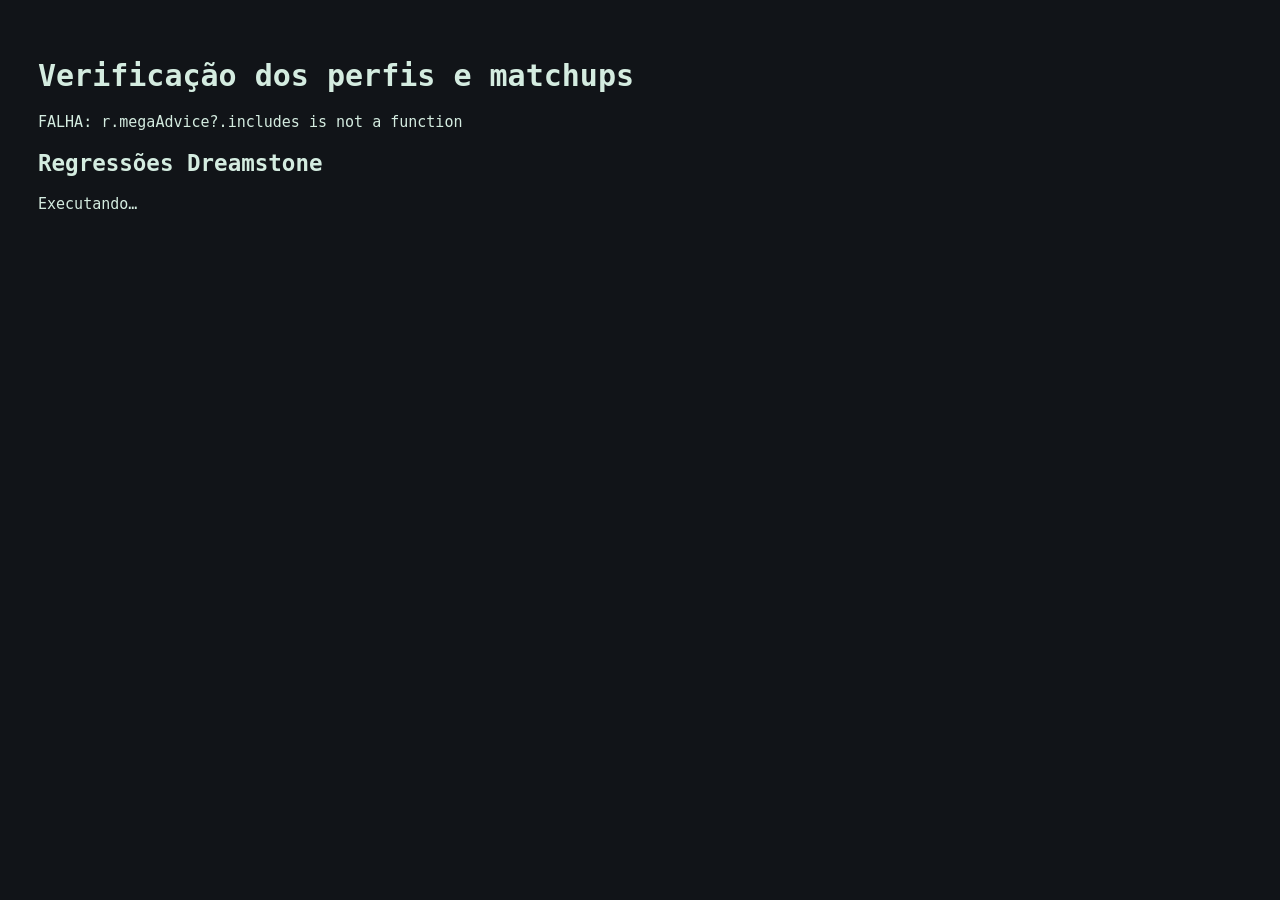
==== tests.html @ aa45f92d "Refresh regression test data and code refs" ====
<!doctype html><html lang="pt-BR"><meta charset="utf-8"><title>Testes · Guia de batalha</title><style>body{background:#111418;color:#d4ece0;font:15px monospace;padding:30px}pre{white-space:pre-wrap}</style><h1>Verificação dos perfis e matchups</h1><pre id="result">Executando verificações dos dois perfis…</pre><h2>Regressões Dreamstone</h2><pre id="dreamstone-result">Executando…</pre>
<script src="types.js?v=6"></script><script src="ranking.js?v=14"></script><script src="doubles.js?v=15"></script><script src="dreamstone-tests.js?v=3"></script>
<script>
Promise.all([fetch('team.json?v=12').then(r=>r.json()),fetch('battle-data.json?v=12').then(r=>r.json()),fetch('dreamstone-team.json?v=5').then(r=>r.json()),fetch('dreamstone-battle-data.json?v=3').then(r=>r.json())]).then(([lazarus,battleData,dreamstone,dreamstoneData])=>{
 Object.assign(dreamstone.team,{progress:dreamstone.progress,typeNotes:dreamstone.typeNotes,megaEvolution:dreamstone.megaEvolution});
 const tests=[],check=(name,fn)=>{if(!fn())throw Error(name);tests.push('✓ '+name)};
 try{
  check('Lazarus mantém os seis Pokémon confirmados',()=>lazarus.team.map(p=>p.name).join('|')==='Torracat|Aegislash|Gliscor|Gardevoir|Carracosta|Lapras');
  check('Lazarus mantém Lapras, Water Absorb e Ice Beam',()=>{const p=lazarus.team.find(x=>x.name==='Lapras');return p.ability==='Water Absorb'&&p.moves.some(m=>m[0]==='Ice Beam')});
  check('Lazarus: Poison Heal, Toxic Orb e golpes de Gliscor',()=>{const p=lazarus.team.find(x=>x.name==='Gliscor');return p.ability==='Poison Heal'&&p.item==='Toxic Orb'&&p.moves.map(m=>m[0]).join('|')==='U-turn|Fly|Rock Tomb|Knock Off'});
  check('18 tipos carregam e a imunidade Water Absorb não afeta outros tipos',()=>Object.keys(TYPES).length===18&&defensiveEffectiveness('water',lazarus.team.find(p=>p.name==='Lapras'))===0&&defensiveEffectiveness('electric',lazarus.team.find(p=>p.name==='Lapras'))===effectiveness('electric',lazarus.team.find(p=>p.name==='Lapras').types));
  check('Lazarus individual e duplas retornam apenas integrantes do perfil',()=>{const a=quickRanking(['water'],lazarus.team,battleData),d=doubleAnalyze([['water'],['flying']],lazarus.team,battleData,['Lapras','Gliscor']);return a.direct.length===6&&d.valid&&d.all.length===15&&d.all.every(x=>x.pair.every(p=>lazarus.team.includes(p)))});
  const dreams=runDreamstoneTests(lazarus.team,battleData,dreamstone.team,dreamstoneData);document.querySelector('#dreamstone-result').textContent=dreams.join('\n')+'\n\n'+dreams.length+' testes Dreamstone passaram.';
  document.querySelector('#result').textContent=tests.join('\n')+'\n\n'+tests.length+' verificações de regressão Lazarus passaram.';
 }catch(e){document.querySelector('#result').textContent='FALHA: '+e.message;throw e}
}).catch(e=>{document.querySelector('#result').textContent='FALHA: '+e.message;throw e});
</script></html>
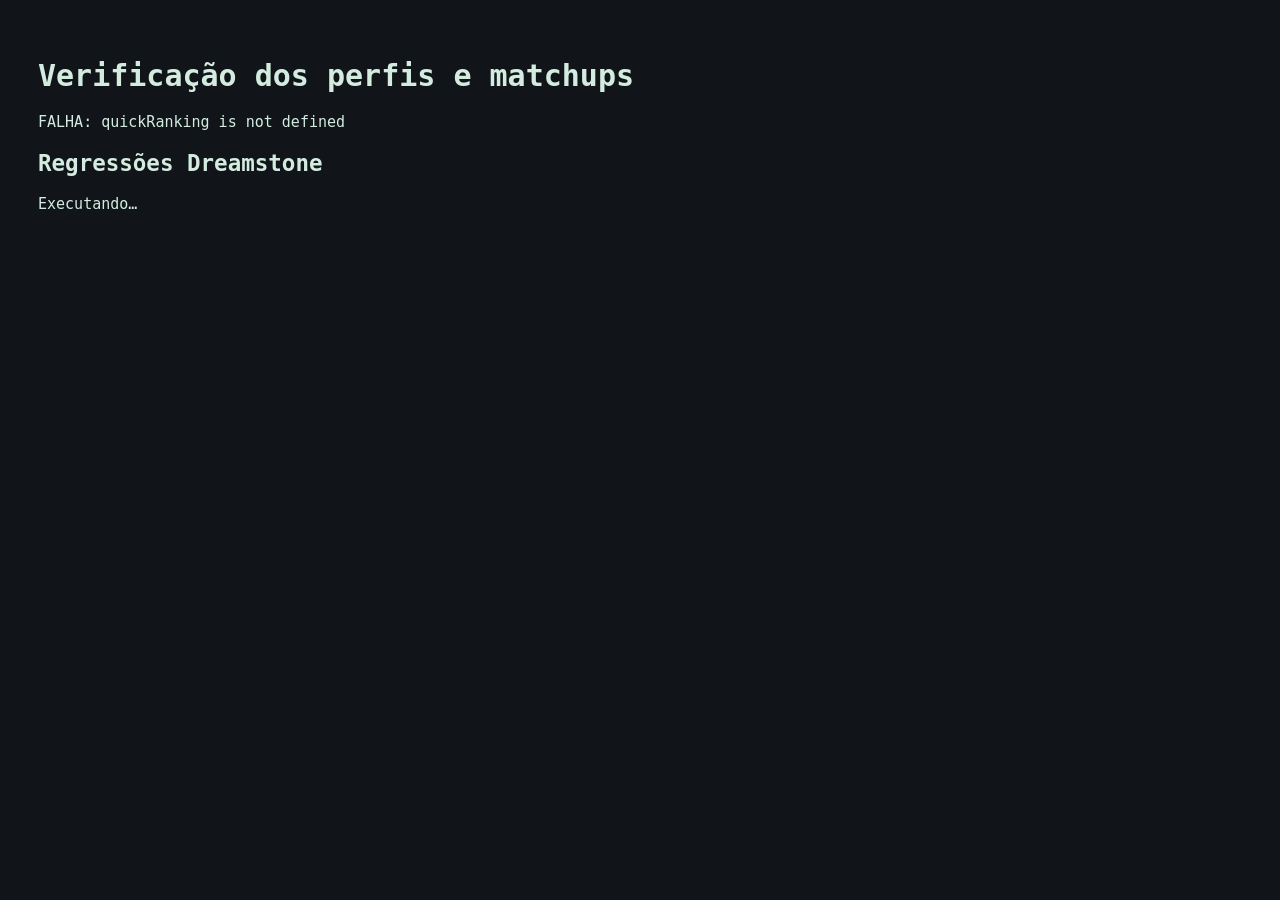
==== commit 1367cf3c: "Refresh Mega recommendation tests" ====
--- a/tests.html
+++ b/tests.html
@@ -1,5 +1,5 @@
 <!doctype html><html lang="pt-BR"><meta charset="utf-8"><title>Testes · Guia de batalha</title><style>body{background:#111418;color:#d4ece0;font:15px monospace;padding:30px}pre{white-space:pre-wrap}</style><h1>Verificação dos perfis e matchups</h1><pre id="result">Executando verificações dos dois perfis…</pre><h2>Regressões Dreamstone</h2><pre id="dreamstone-result">Executando…</pre>
-<script src="types.js?v=6"></script><script src="ranking.js?v=14"></script><script src="doubles.js?v=15"></script><script src="dreamstone-tests.js?v=3"></script>
+<script src="types.js?v=6"></script><script src="ranking.js?v=15"></script><script src="doubles.js?v=15"></script><script src="dreamstone-tests.js?v=4"></script>
 <script>
 Promise.all([fetch('team.json?v=12').then(r=>r.json()),fetch('battle-data.json?v=12').then(r=>r.json()),fetch('dreamstone-team.json?v=5').then(r=>r.json()),fetch('dreamstone-battle-data.json?v=3').then(r=>r.json())]).then(([lazarus,battleData,dreamstone,dreamstoneData])=>{
  Object.assign(dreamstone.team,{progress:dreamstone.progress,typeNotes:dreamstone.typeNotes,megaEvolution:dreamstone.megaEvolution});
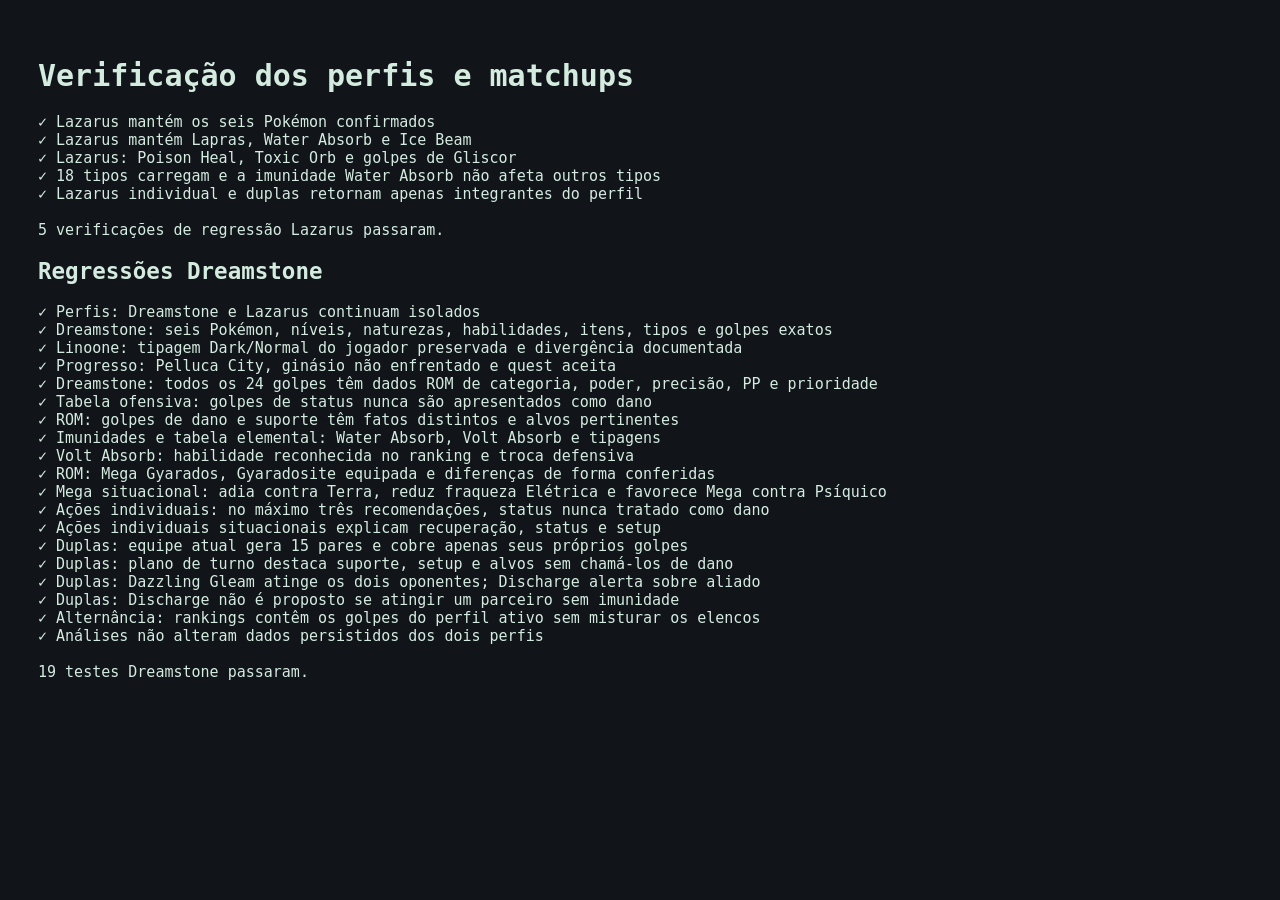
==== commit 10a02a2d: "Refresh ranking after syntax correction" ====
--- a/tests.html
+++ b/tests.html
@@ -1,5 +1,5 @@
 <!doctype html><html lang="pt-BR"><meta charset="utf-8"><title>Testes · Guia de batalha</title><style>body{background:#111418;color:#d4ece0;font:15px monospace;padding:30px}pre{white-space:pre-wrap}</style><h1>Verificação dos perfis e matchups</h1><pre id="result">Executando verificações dos dois perfis…</pre><h2>Regressões Dreamstone</h2><pre id="dreamstone-result">Executando…</pre>
-<script src="types.js?v=6"></script><script src="ranking.js?v=15"></script><script src="doubles.js?v=15"></script><script src="dreamstone-tests.js?v=4"></script>
+<script src="types.js?v=6"></script><script src="ranking.js?v=16"></script><script src="doubles.js?v=15"></script><script src="dreamstone-tests.js?v=4"></script>
 <script>
 Promise.all([fetch('team.json?v=12').then(r=>r.json()),fetch('battle-data.json?v=12').then(r=>r.json()),fetch('dreamstone-team.json?v=5').then(r=>r.json()),fetch('dreamstone-battle-data.json?v=3').then(r=>r.json())]).then(([lazarus,battleData,dreamstone,dreamstoneData])=>{
  Object.assign(dreamstone.team,{progress:dreamstone.progress,typeNotes:dreamstone.typeNotes,megaEvolution:dreamstone.megaEvolution});
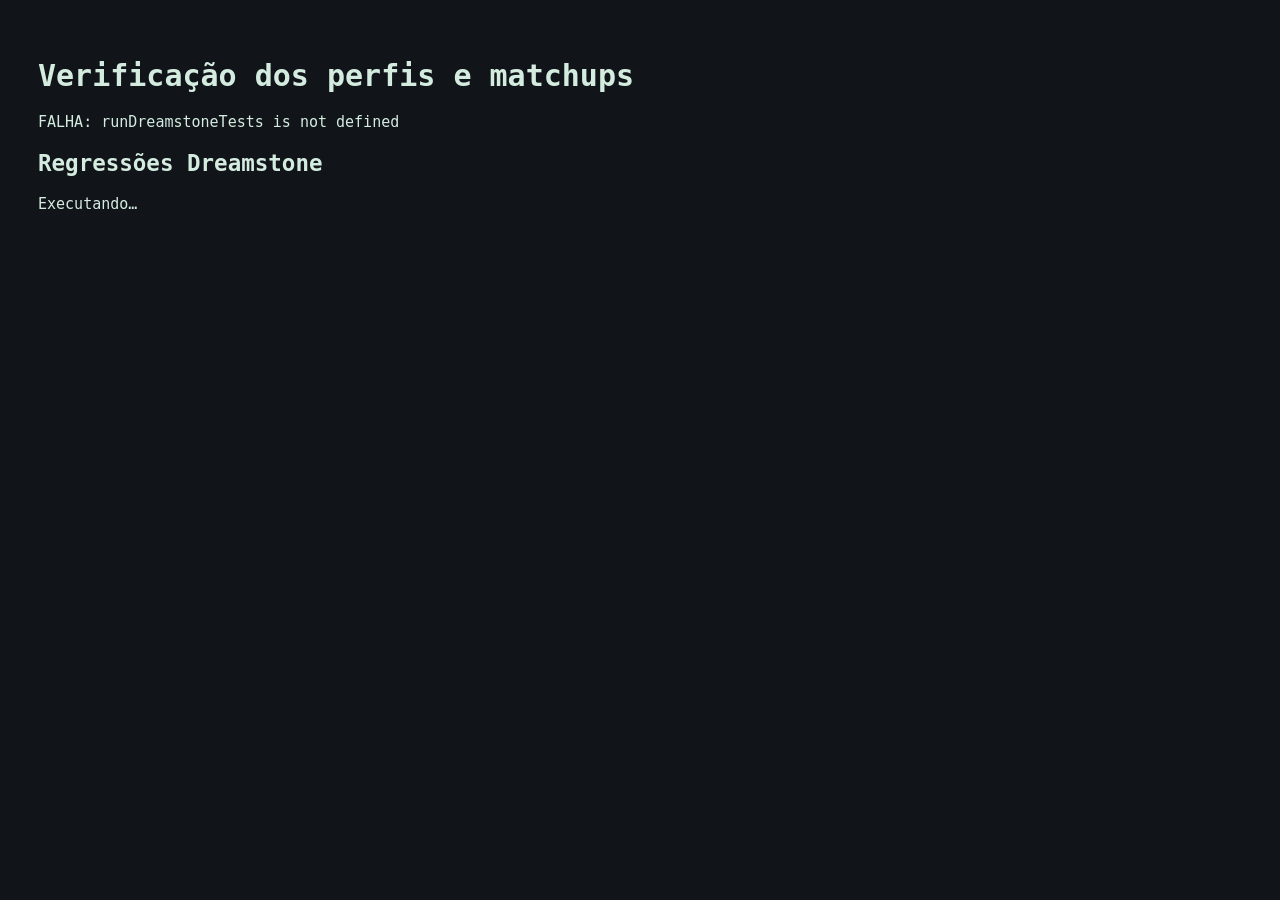
==== commit d0311d5a: "Refresh Dreamstone validation page" ====
--- a/tests.html
+++ b/tests.html
@@ -1,7 +1,7 @@
 <!doctype html><html lang="pt-BR"><meta charset="utf-8"><title>Testes · Guia de batalha</title><style>body{background:#111418;color:#d4ece0;font:15px monospace;padding:30px}pre{white-space:pre-wrap}</style><h1>Verificação dos perfis e matchups</h1><pre id="result">Executando verificações dos dois perfis…</pre><h2>Regressões Dreamstone</h2><pre id="dreamstone-result">Executando…</pre>
-<script src="types.js?v=6"></script><script src="ranking.js?v=16"></script><script src="doubles.js?v=15"></script><script src="dreamstone-tests.js?v=4"></script>
+<script src="types.js?v=6"></script><script src="ranking.js?v=17"></script><script src="doubles.js?v=18"></script><script src="dreamstone-tests.js?v=5"></script>
 <script>
-Promise.all([fetch('team.json?v=12').then(r=>r.json()),fetch('battle-data.json?v=12').then(r=>r.json()),fetch('dreamstone-team.json?v=5').then(r=>r.json()),fetch('dreamstone-battle-data.json?v=3').then(r=>r.json())]).then(([lazarus,battleData,dreamstone,dreamstoneData])=>{
+Promise.all([fetch('team.json?v=12').then(r=>r.json()),fetch('battle-data.json?v=12').then(r=>r.json()),fetch('dreamstone-team.json?v=6').then(r=>r.json()),fetch('dreamstone-battle-data.json?v=4').then(r=>r.json())]).then(([lazarus,battleData,dreamstone,dreamstoneData])=>{
  Object.assign(dreamstone.team,{progress:dreamstone.progress,typeNotes:dreamstone.typeNotes,megaEvolution:dreamstone.megaEvolution});
  const tests=[],check=(name,fn)=>{if(!fn())throw Error(name);tests.push('✓ '+name)};
  try{
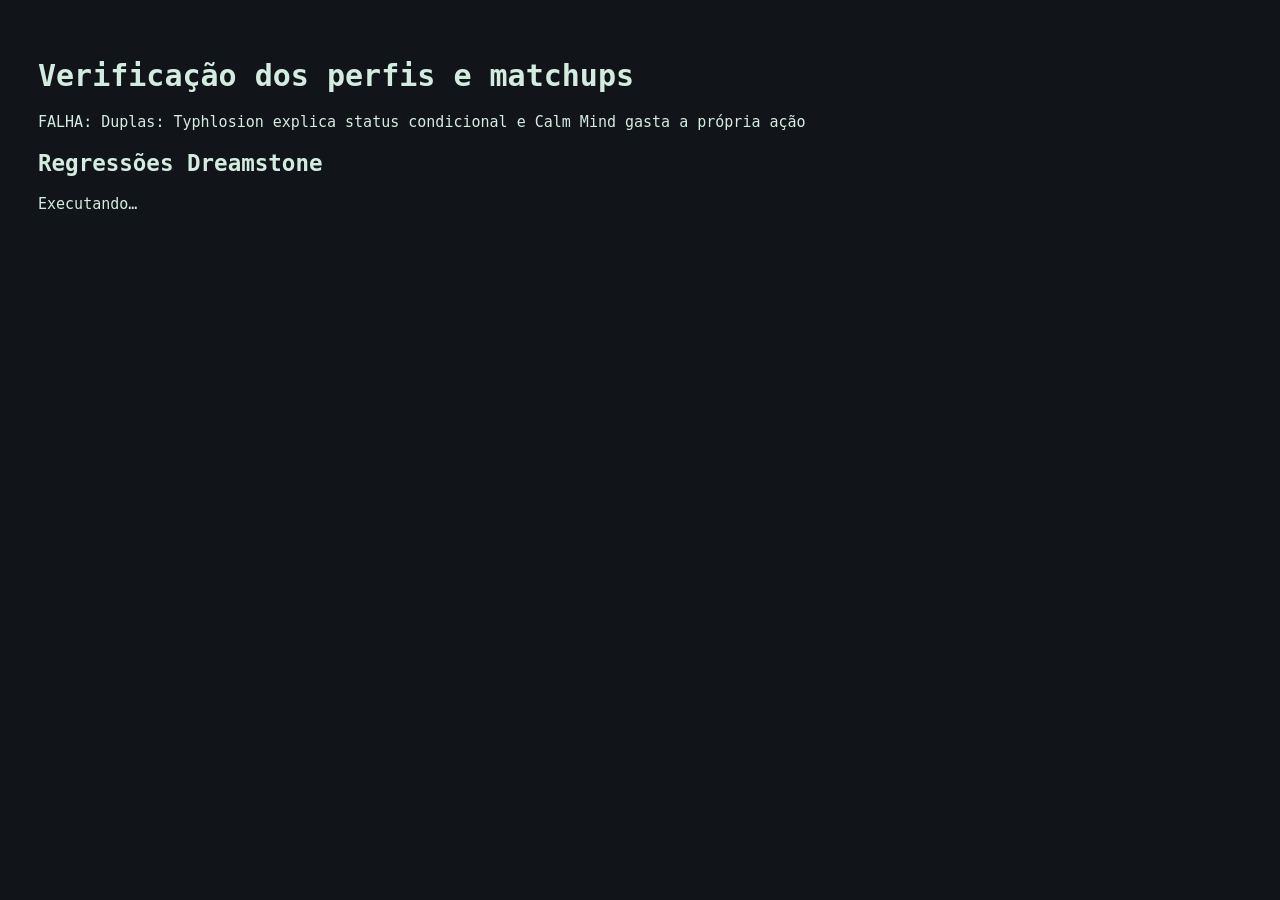
==== commit 8d3abefd: "Refresh Dreamstone validation script cache" ====
--- a/tests.html
+++ b/tests.html
@@ -1,5 +1,5 @@
 <!doctype html><html lang="pt-BR"><meta charset="utf-8"><title>Testes · Guia de batalha</title><style>body{background:#111418;color:#d4ece0;font:15px monospace;padding:30px}pre{white-space:pre-wrap}</style><h1>Verificação dos perfis e matchups</h1><pre id="result">Executando verificações dos dois perfis…</pre><h2>Regressões Dreamstone</h2><pre id="dreamstone-result">Executando…</pre>
-<script src="types.js?v=6"></script><script src="ranking.js?v=17"></script><script src="doubles.js?v=18"></script><script src="dreamstone-tests.js?v=5"></script>
+<script src="types.js?v=6"></script><script src="ranking.js?v=17"></script><script src="doubles.js?v=18"></script><script src="dreamstone-tests.js?v=6"></script>
 <script>
 Promise.all([fetch('team.json?v=12').then(r=>r.json()),fetch('battle-data.json?v=12').then(r=>r.json()),fetch('dreamstone-team.json?v=6').then(r=>r.json()),fetch('dreamstone-battle-data.json?v=4').then(r=>r.json())]).then(([lazarus,battleData,dreamstone,dreamstoneData])=>{
  Object.assign(dreamstone.team,{progress:dreamstone.progress,typeNotes:dreamstone.typeNotes,megaEvolution:dreamstone.megaEvolution});
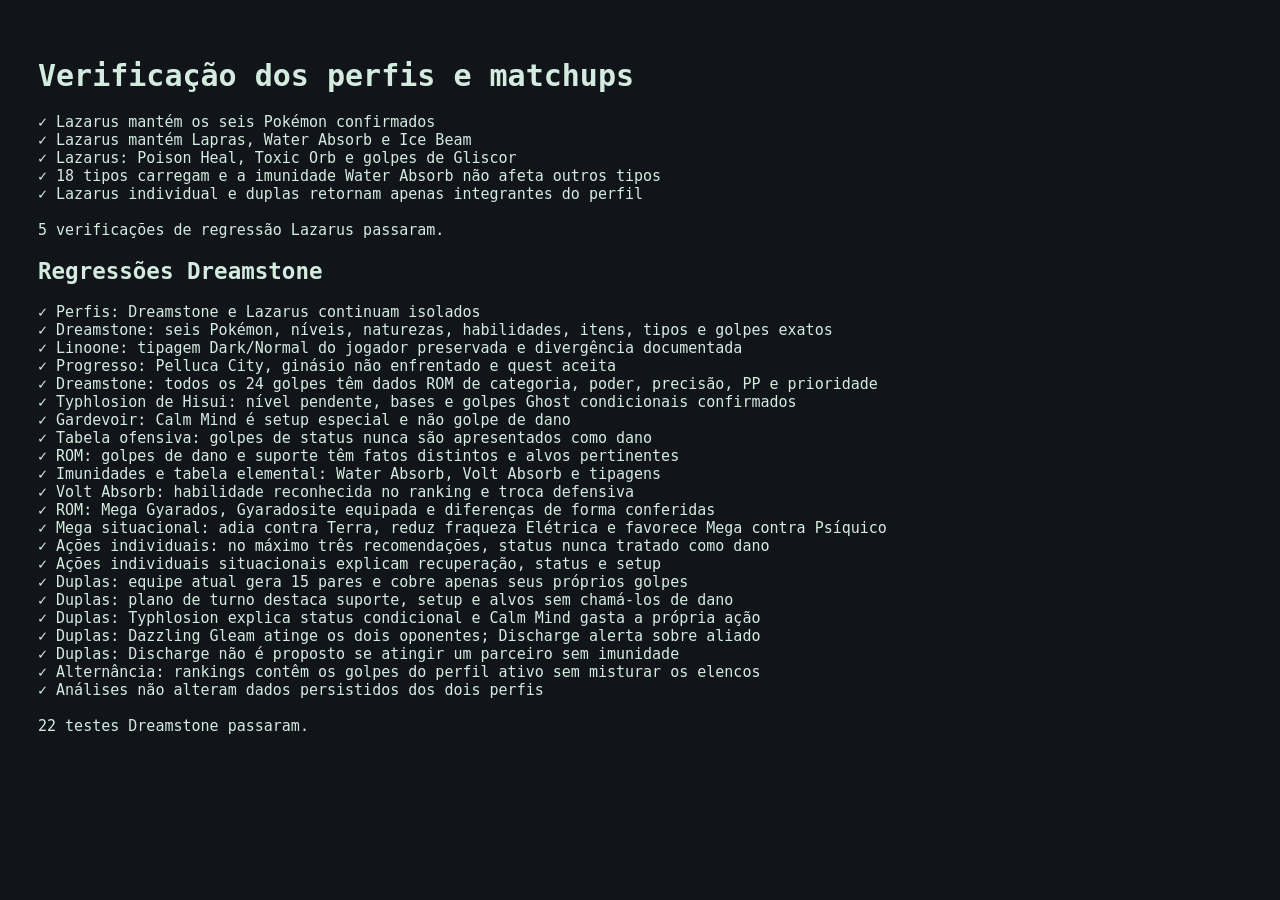
==== commit bdf7f2d8: "Refresh Dreamstone validation cache" ====
--- a/tests.html
+++ b/tests.html
@@ -1,5 +1,5 @@
 <!doctype html><html lang="pt-BR"><meta charset="utf-8"><title>Testes · Guia de batalha</title><style>body{background:#111418;color:#d4ece0;font:15px monospace;padding:30px}pre{white-space:pre-wrap}</style><h1>Verificação dos perfis e matchups</h1><pre id="result">Executando verificações dos dois perfis…</pre><h2>Regressões Dreamstone</h2><pre id="dreamstone-result">Executando…</pre>
-<script src="types.js?v=6"></script><script src="ranking.js?v=17"></script><script src="doubles.js?v=18"></script><script src="dreamstone-tests.js?v=6"></script>
+<script src="types.js?v=6"></script><script src="ranking.js?v=17"></script><script src="doubles.js?v=18"></script><script src="dreamstone-tests.js?v=8"></script>
 <script>
 Promise.all([fetch('team.json?v=12').then(r=>r.json()),fetch('battle-data.json?v=12').then(r=>r.json()),fetch('dreamstone-team.json?v=6').then(r=>r.json()),fetch('dreamstone-battle-data.json?v=4').then(r=>r.json())]).then(([lazarus,battleData,dreamstone,dreamstoneData])=>{
  Object.assign(dreamstone.team,{progress:dreamstone.progress,typeNotes:dreamstone.typeNotes,megaEvolution:dreamstone.megaEvolution});
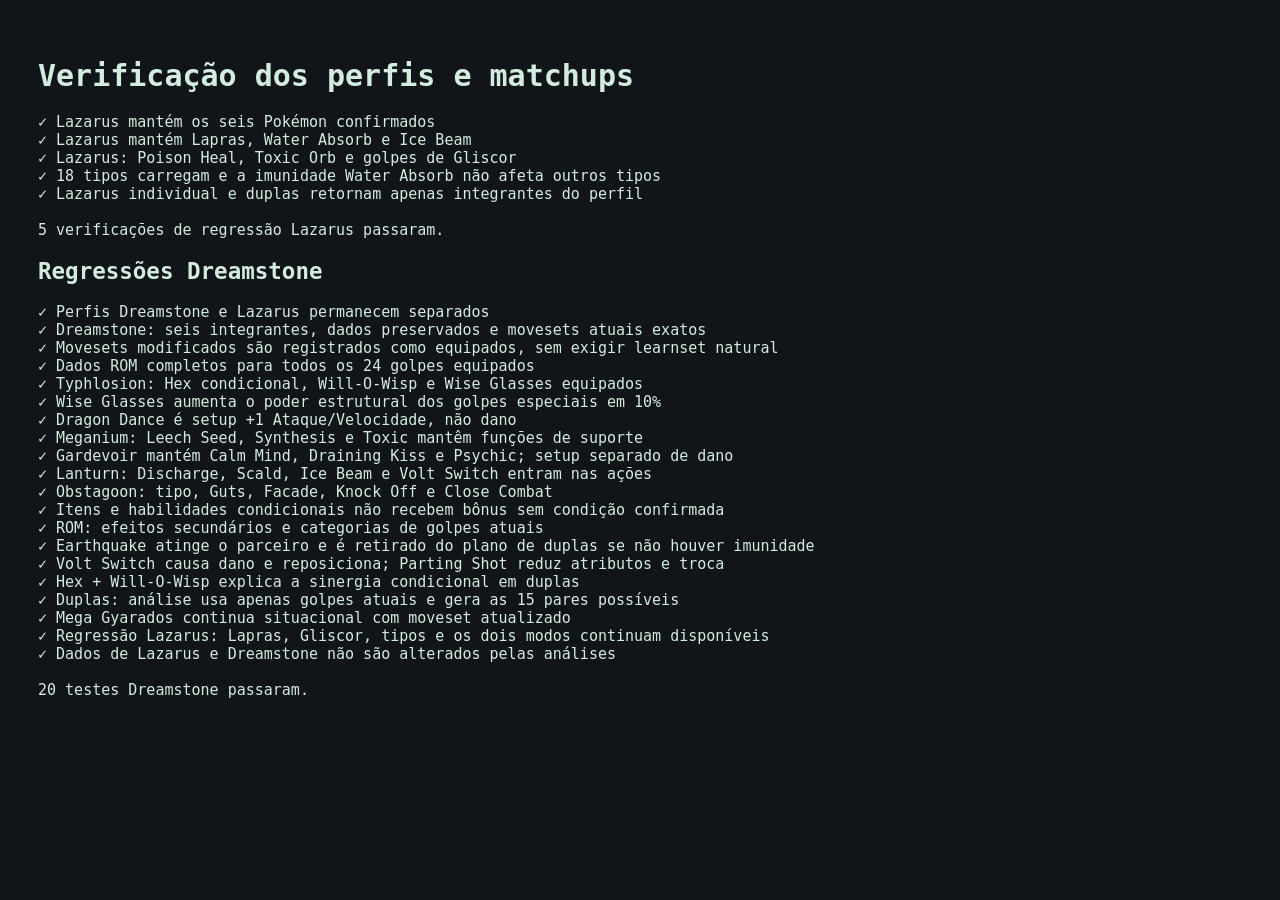
==== commit 47ca47d9: "Update current Dreamstone battle movesets" ====
--- a/tests.html
+++ b/tests.html
@@ -1,8 +1,8 @@
 <!doctype html><html lang="pt-BR"><meta charset="utf-8"><title>Testes · Guia de batalha</title><style>body{background:#111418;color:#d4ece0;font:15px monospace;padding:30px}pre{white-space:pre-wrap}</style><h1>Verificação dos perfis e matchups</h1><pre id="result">Executando verificações dos dois perfis…</pre><h2>Regressões Dreamstone</h2><pre id="dreamstone-result">Executando…</pre>
-<script src="types.js?v=6"></script><script src="ranking.js?v=17"></script><script src="doubles.js?v=18"></script><script src="dreamstone-tests.js?v=8"></script>
+<script src="types.js?v=6"></script><script src="ranking.js?v=18"></script><script src="doubles.js?v=19"></script><script src="dreamstone-tests.js?v=9"></script>
 <script>
-Promise.all([fetch('team.json?v=12').then(r=>r.json()),fetch('battle-data.json?v=12').then(r=>r.json()),fetch('dreamstone-team.json?v=6').then(r=>r.json()),fetch('dreamstone-battle-data.json?v=4').then(r=>r.json())]).then(([lazarus,battleData,dreamstone,dreamstoneData])=>{
- Object.assign(dreamstone.team,{progress:dreamstone.progress,typeNotes:dreamstone.typeNotes,megaEvolution:dreamstone.megaEvolution});
+Promise.all([fetch('team.json?v=12').then(r=>r.json()),fetch('battle-data.json?v=12').then(r=>r.json()),fetch('dreamstone-team.json?v=7').then(r=>r.json()),fetch('dreamstone-battle-data.json?v=5').then(r=>r.json())]).then(([lazarus,battleData,dreamstone,dreamstoneData])=>{
+ Object.assign(dreamstone.team,{progress:dreamstone.progress,typeNotes:dreamstone.typeNotes,megaEvolution:dreamstone.megaEvolution,movesetSource:dreamstone.movesetSource});
  const tests=[],check=(name,fn)=>{if(!fn())throw Error(name);tests.push('✓ '+name)};
  try{
   check('Lazarus mantém os seis Pokémon confirmados',()=>lazarus.team.map(p=>p.name).join('|')==='Torracat|Aegislash|Gliscor|Gardevoir|Carracosta|Lapras');
